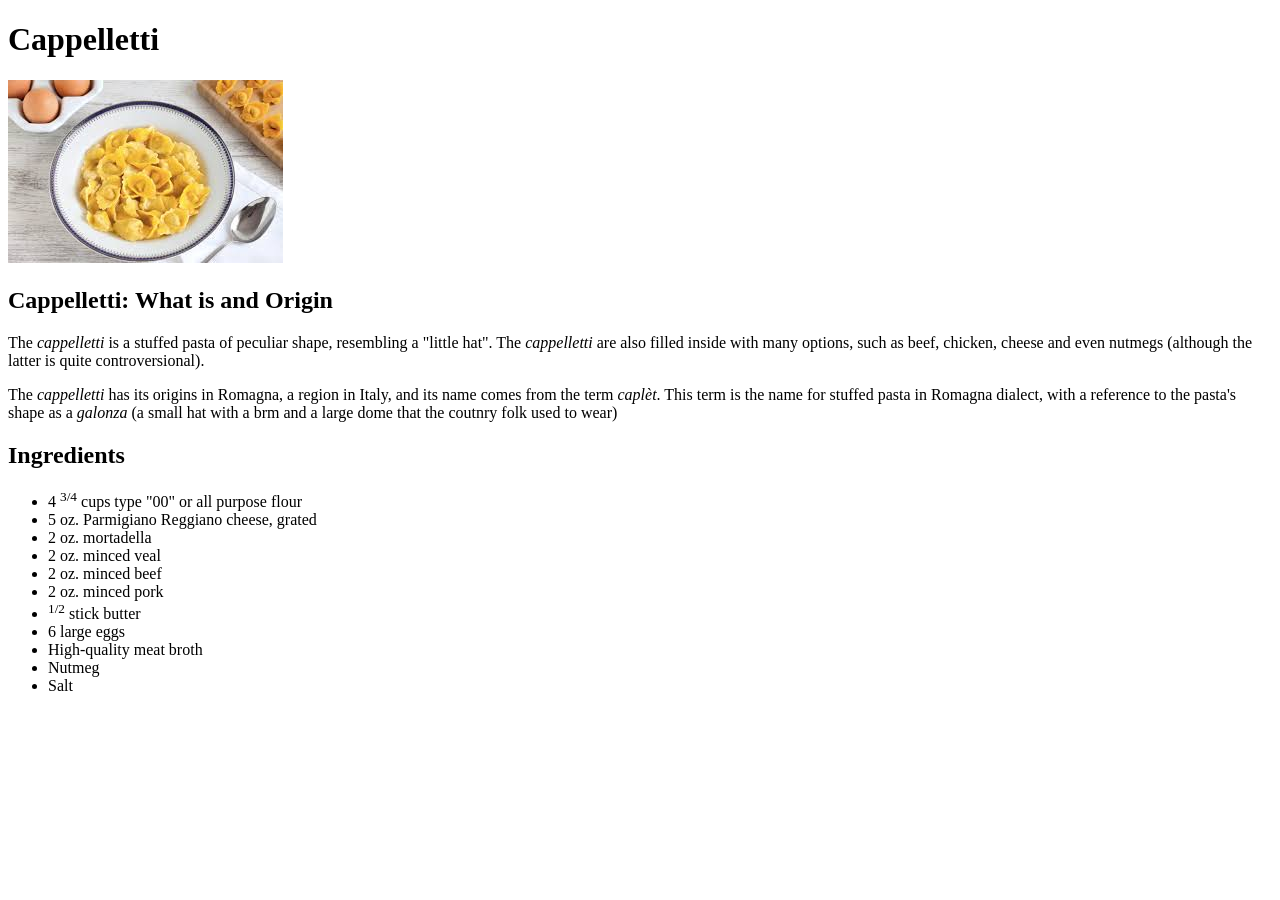
==== recipes/cappelletti.html @ 937e8302 "Add content in cappelletti.html" ====
<!DOCTYPE html>
<html lang="en">
<head>
    <meta charset="UTF-8">
    <meta http-equiv="X-UA-Compatible" content="IE=edge">
    <meta name="viewport" content="width=device-width, initial-scale=1.0">
    <title>Cappelletti</title>
</head>
<body>
    <h1>Cappelletti</h1>
    <img src="../images/cappelletti.jpeg"
    alt="A wonderful cappelletti plate in a table with
    a spoon and eggs">
    <h2>Cappelletti: What is and Origin</h2>
    <p>
        The <em>cappelletti</em> is a stuffed pasta of peculiar shape,
        resembling a "little hat". The <em>cappelletti</em> are 
        also filled inside with many options, such as beef, 
        chicken, cheese and even nutmegs (although the latter 
        is quite controversional).
    </p>
    <p>
        The <em>cappelletti</em> has its origins in Romagna,
        a region in Italy, and its name comes from the term
        <em>caplèt</em>. This term is the name for stuffed
        pasta in Romagna dialect, with a reference to the
        pasta's shape as a <em>galonza</em> (a small hat
        with a brm and a large dome that the coutnry folk
        used to wear)
    </p>
    
    <h2>Ingredients</h2>
    <ul>
        <li>4 <sup>3/4</sup> cups type "00" or all purpose 
        flour</li>
        <li>5 oz. Parmigiano Reggiano cheese, grated</li>
        <li>2 oz. mortadella</li>
        <li>2 oz. minced veal</li>
        <li>2 oz. minced beef</li>
        <li>2 oz. minced pork</li>
        <li><sup>1/2</sup> stick butter</li>
        <li>6 large eggs</li>
        <li>High-quality meat broth</li>
        <li>Nutmeg</li>
        <li>Salt</li>
    </ul>
</body>
</html>
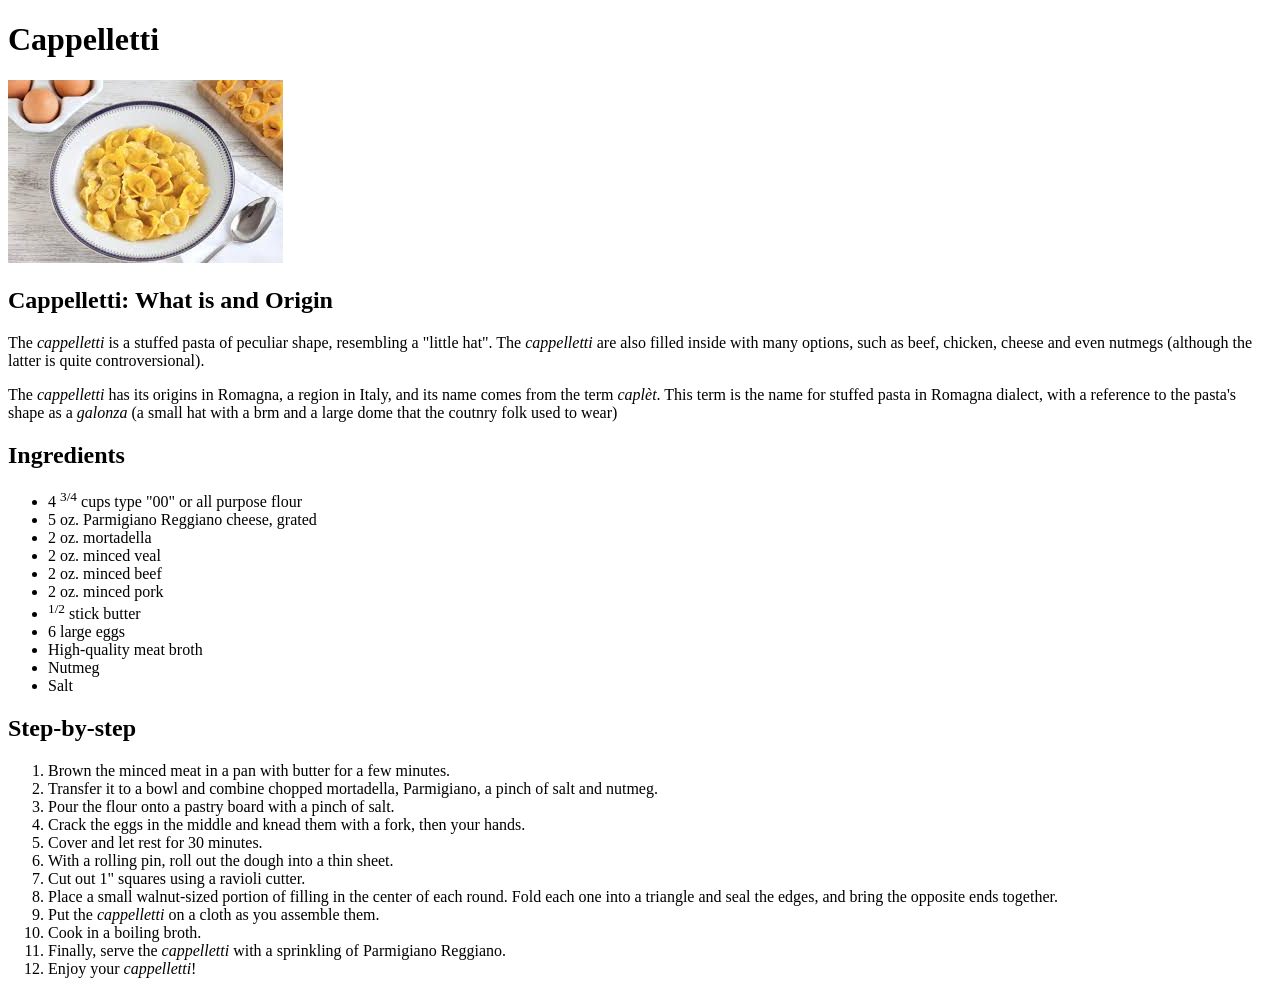
==== commit d1f36520: "Add step-by-step section in cappelletti.html" ====
--- a/recipes/cappelletti.html
+++ b/recipes/cappelletti.html
@@ -44,5 +44,65 @@
         <li>Nutmeg</li>
         <li>Salt</li>
     </ul>
+
+    <h2>Step-by-step</h2>
+    <ol>
+        <li>
+            Brown the minced meat in a pan with butter
+            for a few minutes.
+        </li>
+
+        <li>
+            Transfer it to a bowl and combine chopped
+            mortadella, Parmigiano, a pinch of salt and nutmeg.
+        </li>
+
+        <li>
+            Pour the flour onto a pastry board with a pinch of
+            salt.
+        </li>
+
+        <li>
+            Crack the eggs in the middle and knead them with
+            a fork, then your hands.
+        </li>
+
+        <li>
+            Cover and let rest for 30 minutes.
+        </li>
+
+        <li>
+            With a rolling pin, roll out the dough into a
+            thin sheet.
+        </li>
+
+        <li>
+            Cut out 1" squares using a ravioli cutter.
+        </li>
+
+        <li>
+            Place a small walnut-sized portion of filling in
+            the center of each round. Fold each one into a 
+            triangle and seal the edges, and bring the
+            opposite ends together.
+        </li>
+
+        <li>
+            Put the <em>cappelletti</em> on a cloth as you
+            assemble them.
+        </li>
+
+        <li>
+            Cook in a boiling broth. 
+        </li>
+
+        <li>
+            Finally, serve the <em>cappelletti</em> with a 
+            sprinkling of Parmigiano Reggiano.
+        </li>
+        <li>
+            Enjoy your <em>cappelletti</em>!
+        </li>
+    </ol>
 </body>
 </html>
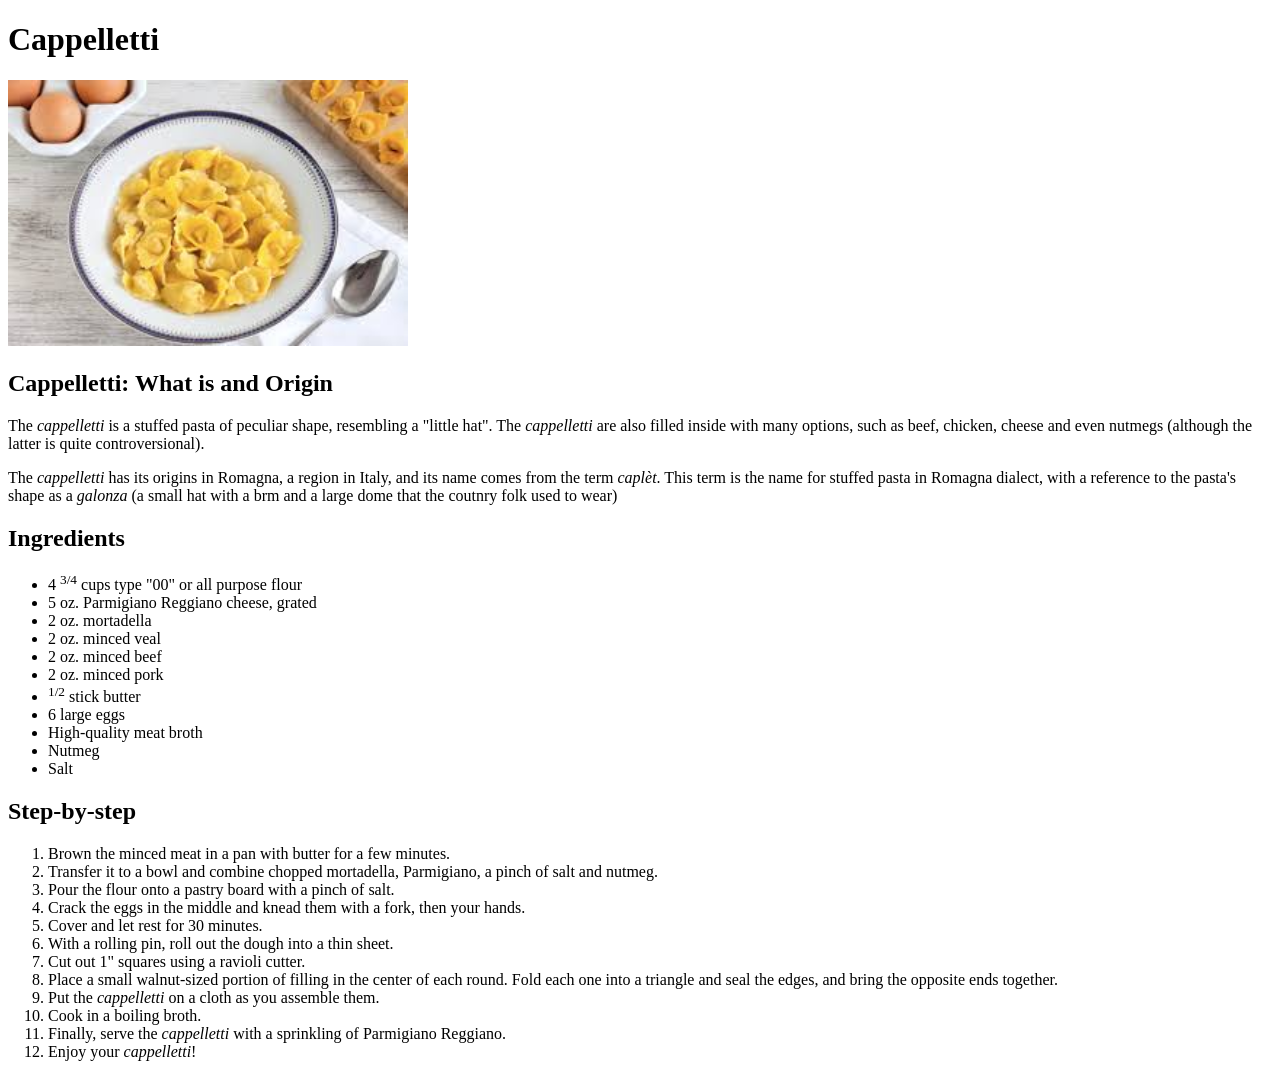
==== commit e92b76fa: "Resize image in cappelletti.html" ====
--- a/recipes/cappelletti.html
+++ b/recipes/cappelletti.html
@@ -10,7 +10,8 @@
     <h1>Cappelletti</h1>
     <img src="../images/cappelletti.jpeg"
     alt="A wonderful cappelletti plate in a table with
-    a spoon and eggs">
+    a spoon and eggs"
+    width="400px">
     <h2>Cappelletti: What is and Origin</h2>
     <p>
         The <em>cappelletti</em> is a stuffed pasta of peculiar shape,
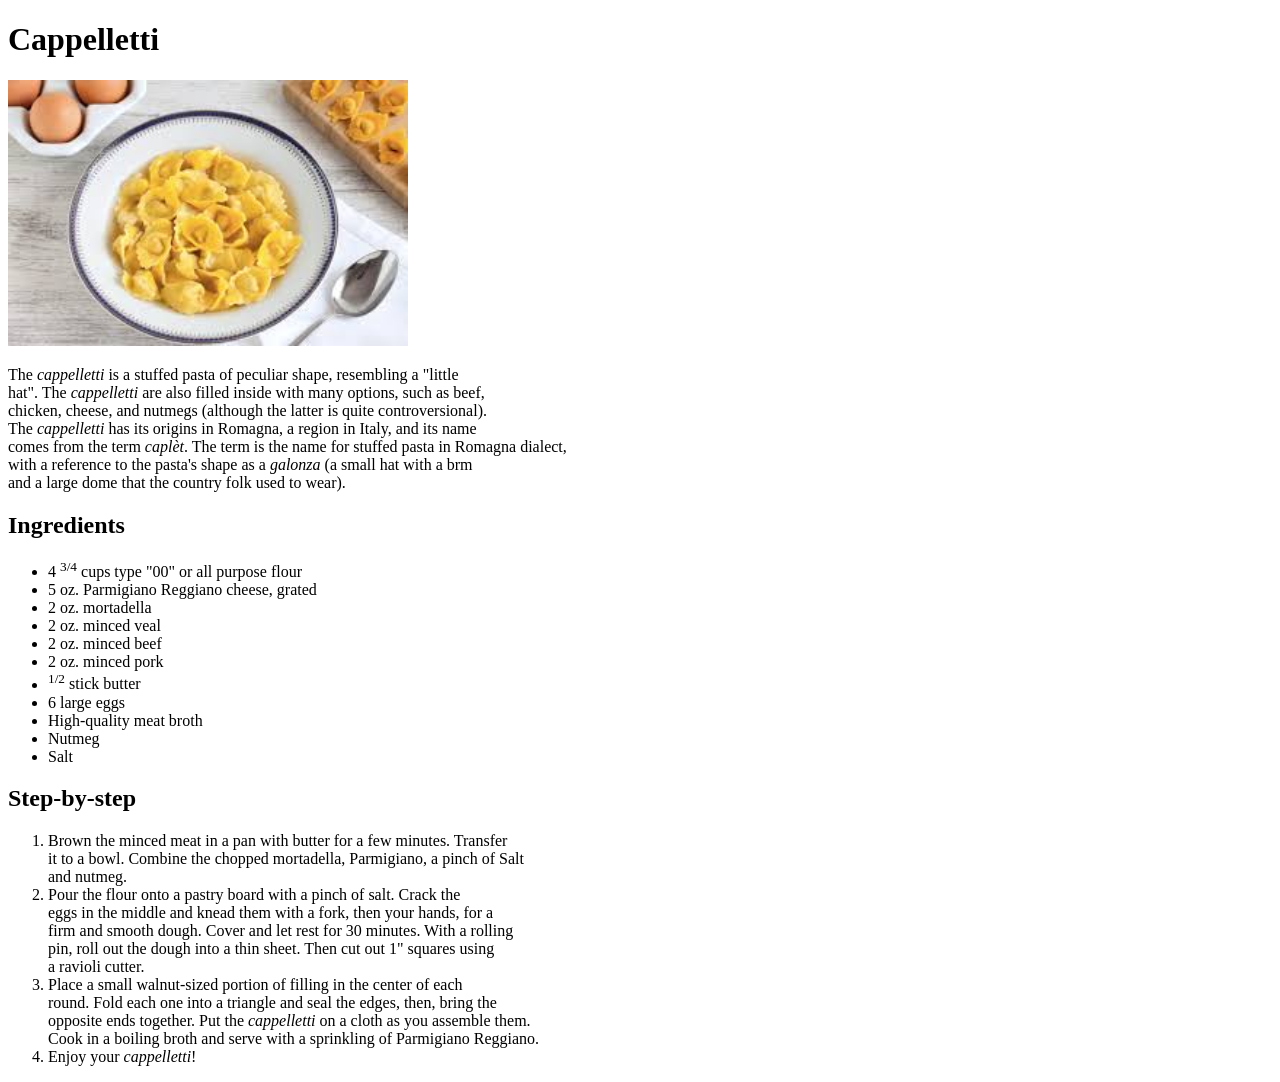
==== commit 550abeb4: "Add line breaksand change Step-by-step section" ====
--- a/recipes/cappelletti.html
+++ b/recipes/cappelletti.html
@@ -4,6 +4,7 @@
     <meta charset="UTF-8">
     <meta http-equiv="X-UA-Compatible" content="IE=edge">
     <meta name="viewport" content="width=device-width, initial-scale=1.0">
+    <link rel="stylesheet" href="../style.css">
     <title>Cappelletti</title>
 </head>
 <body>
@@ -12,22 +13,21 @@
     alt="A wonderful cappelletti plate in a table with
     a spoon and eggs"
     width="400px">
-    <h2>Cappelletti: What is and Origin</h2>
+    
     <p>
-        The <em>cappelletti</em> is a stuffed pasta of peculiar shape,
-        resembling a "little hat". The <em>cappelletti</em> are 
-        also filled inside with many options, such as beef, 
-        chicken, cheese and even nutmegs (although the latter 
-        is quite controversional).
-    </p>
-    <p>
-        The <em>cappelletti</em> has its origins in Romagna,
-        a region in Italy, and its name comes from the term
-        <em>caplèt</em>. This term is the name for stuffed
-        pasta in Romagna dialect, with a reference to the
-        pasta's shape as a <em>galonza</em> (a small hat
-        with a brm and a large dome that the coutnry folk
-        used to wear)
+        The <em>cappelletti</em> is a stuffed pasta of peculiar shape, resembling a "little
+        <br>
+        hat". The <em>cappelletti</em> are also filled inside with many options, such as beef,
+        <br>
+        chicken, cheese, and nutmegs (although the latter is quite controversional).
+        <br>
+        The <em>cappelletti</em> has its origins in Romagna, a region in Italy, and its name
+        <br>
+        comes from the term <em>caplèt</em>. The term is the name for stuffed pasta in Romagna dialect,
+        <br>
+        with a reference to the pasta's shape as a <em>galonza</em> (a small hat with a brm
+        <br>
+        and a large dome that the country folk used to wear).
     </p>
     
     <h2>Ingredients</h2>
@@ -49,58 +49,36 @@
     <h2>Step-by-step</h2>
     <ol>
         <li>
-            Brown the minced meat in a pan with butter
-            for a few minutes.
+            Brown the minced meat in a pan with butter for a few minutes. Transfer
+            <br>
+            it to a bowl. Combine the chopped mortadella, Parmigiano, a pinch of Salt
+            <br>
+            and nutmeg.
         </li>
 
         <li>
-            Transfer it to a bowl and combine chopped
-            mortadella, Parmigiano, a pinch of salt and nutmeg.
+            Pour the flour onto a pastry board with a pinch of salt. Crack the
+            <br>
+            eggs in the middle and knead them with a fork, then your hands, for a
+            <br>
+            firm and smooth dough. Cover and let rest for 30 minutes. With a rolling
+            <br>
+            pin, roll out the dough into a thin sheet. Then cut out 1" squares using
+            <br>
+            a ravioli cutter.
         </li>
 
+
         <li>
-            Pour the flour onto a pastry board with a pinch of
-            salt.
+            Place a small walnut-sized portion of filling in the center of each
+            <br>
+            round. Fold each one into a triangle and seal the edges, then, bring the
+            <br>
+            opposite ends together. Put the <em>cappelletti</em> on a cloth as you assemble them.
+            <br>
+            Cook in a boiling broth and serve with a sprinkling of Parmigiano Reggiano.
         </li>
 
-        <li>
-            Crack the eggs in the middle and knead them with
-            a fork, then your hands.
-        </li>
-
-        <li>
-            Cover and let rest for 30 minutes.
-        </li>
-
-        <li>
-            With a rolling pin, roll out the dough into a
-            thin sheet.
-        </li>
-
-        <li>
-            Cut out 1" squares using a ravioli cutter.
-        </li>
-
-        <li>
-            Place a small walnut-sized portion of filling in
-            the center of each round. Fold each one into a 
-            triangle and seal the edges, and bring the
-            opposite ends together.
-        </li>
-
-        <li>
-            Put the <em>cappelletti</em> on a cloth as you
-            assemble them.
-        </li>
-
-        <li>
-            Cook in a boiling broth. 
-        </li>
-
-        <li>
-            Finally, serve the <em>cappelletti</em> with a 
-            sprinkling of Parmigiano Reggiano.
-        </li>
         <li>
             Enjoy your <em>cappelletti</em>!
         </li>
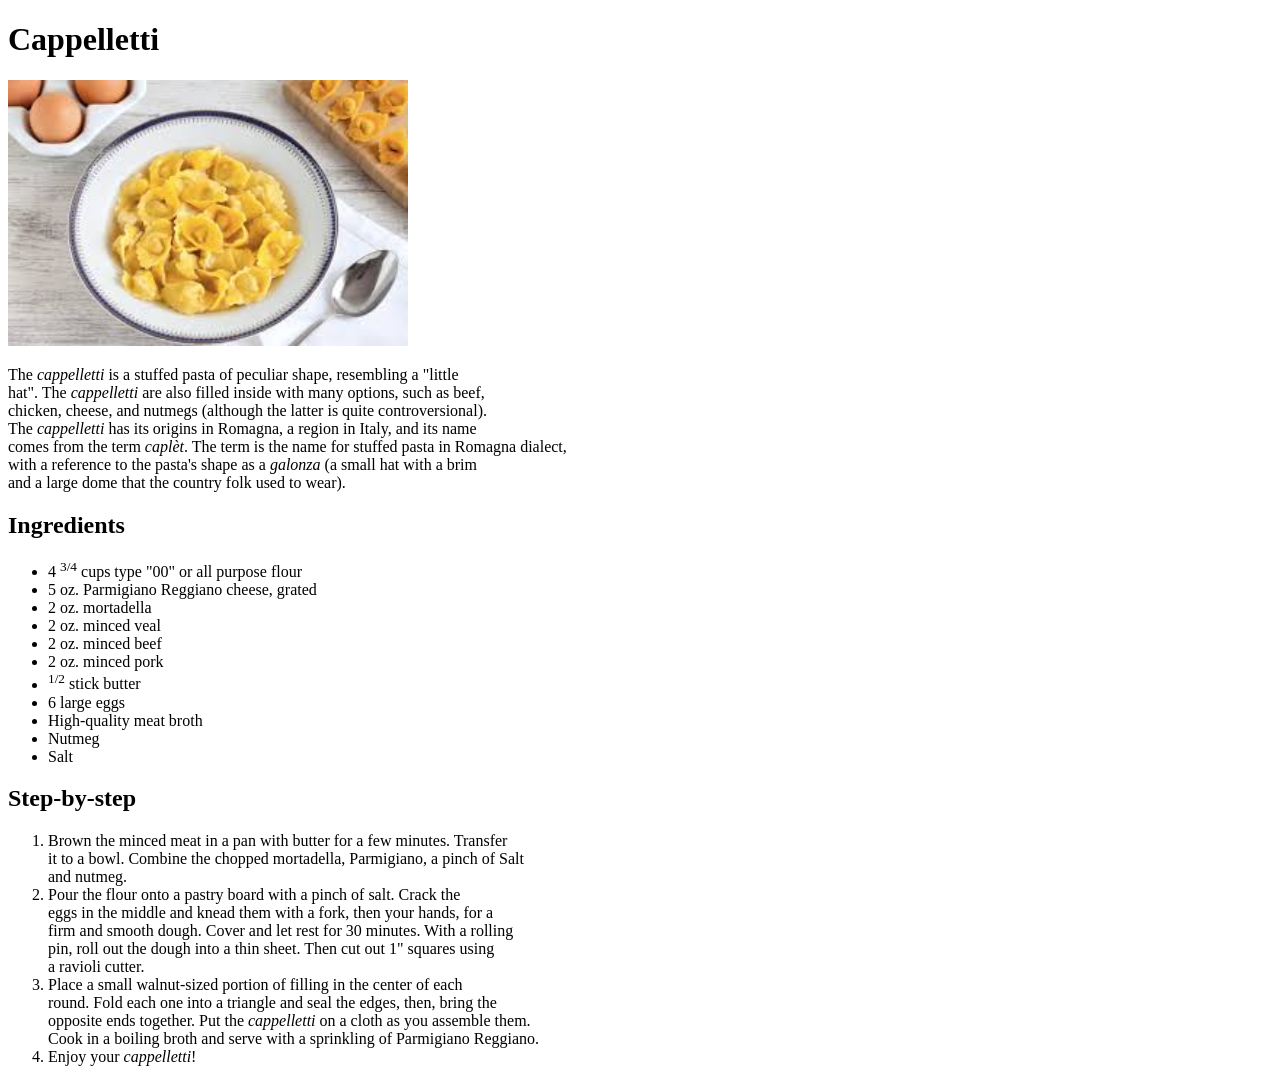
==== commit ec6400d8: "Fix typo" ====
--- a/recipes/cappelletti.html
+++ b/recipes/cappelletti.html
@@ -13,7 +13,7 @@
     alt="A wonderful cappelletti plate in a table with
     a spoon and eggs"
     width="400px">
-    
+
     <p>
         The <em>cappelletti</em> is a stuffed pasta of peculiar shape, resembling a "little
         <br>
@@ -25,7 +25,7 @@
         <br>
         comes from the term <em>caplèt</em>. The term is the name for stuffed pasta in Romagna dialect,
         <br>
-        with a reference to the pasta's shape as a <em>galonza</em> (a small hat with a brm
+        with a reference to the pasta's shape as a <em>galonza</em> (a small hat with a brim
         <br>
         and a large dome that the country folk used to wear).
     </p>
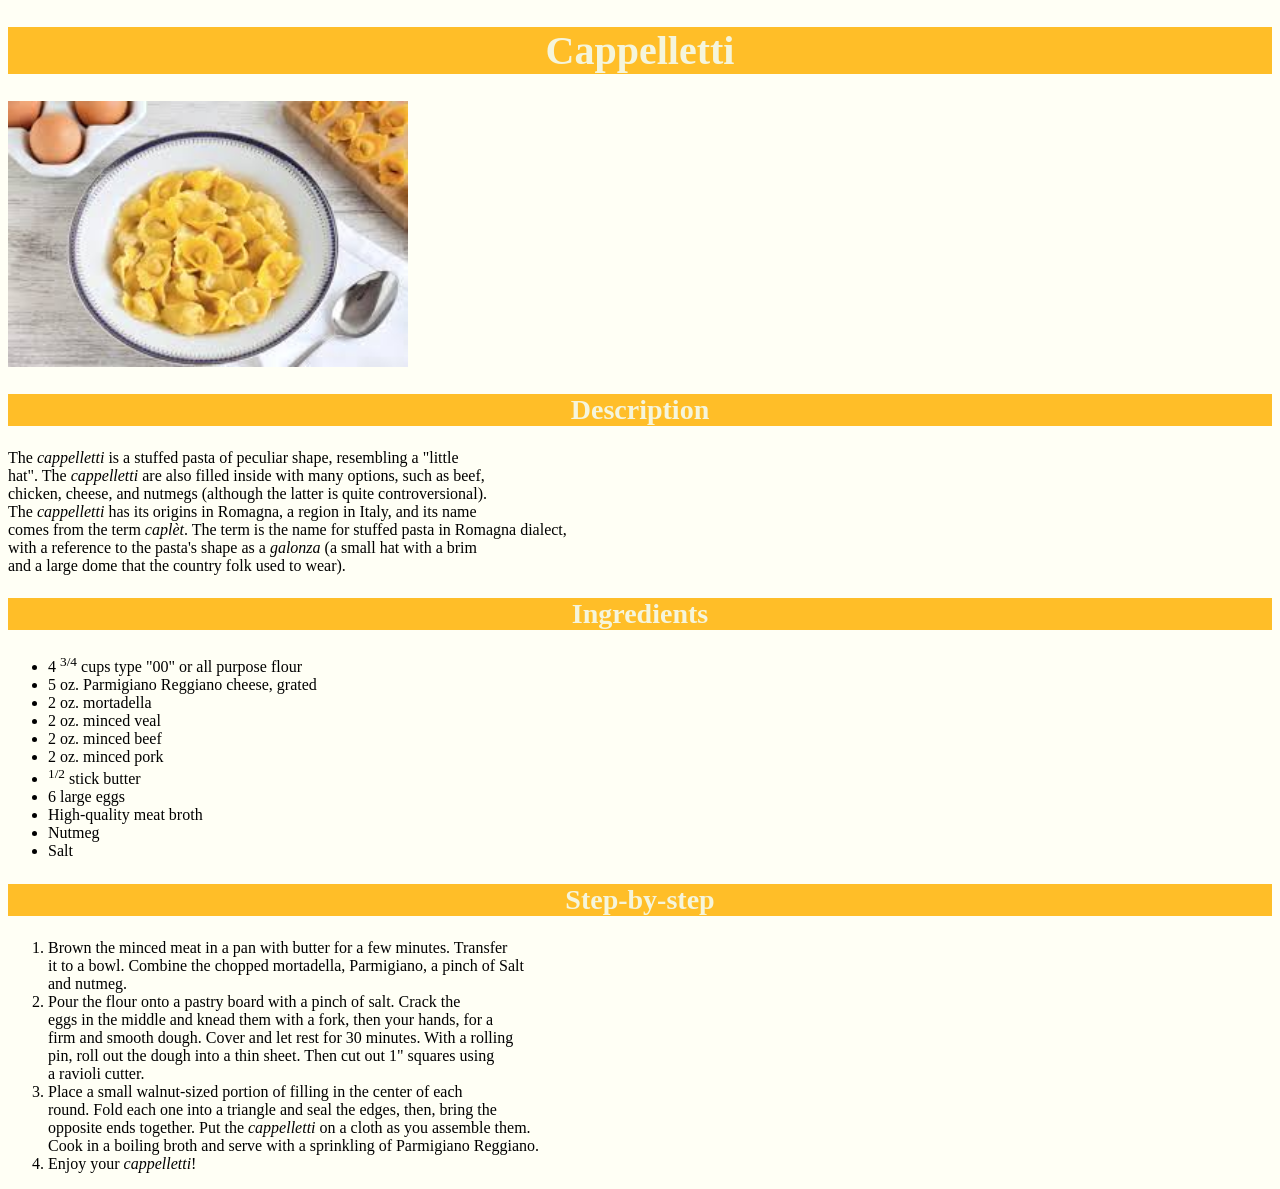
==== commit 7176fdc6: "Add description header to recipe pages" ====
--- a/recipes/cappelletti.html
+++ b/recipes/cappelletti.html
@@ -9,11 +9,13 @@
 </head>
 <body>
     <h1>Cappelletti</h1>
+
     <img src="../images/cappelletti.jpeg"
     alt="A wonderful cappelletti plate in a table with
     a spoon and eggs"
     width="400px">
 
+    <h2>Description</h2>
     <p>
         The <em>cappelletti</em> is a stuffed pasta of peculiar shape, resembling a "little
         <br>
--- a/style.css
+++ b/style.css
@@ -0,0 +1,17 @@
+body {
+    font-family: Garamond, Georgia, 'Times New Roman', serif;
+    font-size: 16px;
+    background-color: rgb(255,255,245);
+}
+ 
+h1, h2 {
+    text-align: center;
+    font-size: 28px;
+    background-color: rgb(255,190,40);
+    color: beige;
+    font-weight: bolder;
+}
+
+h1 {
+    font-size: 40px;
+}
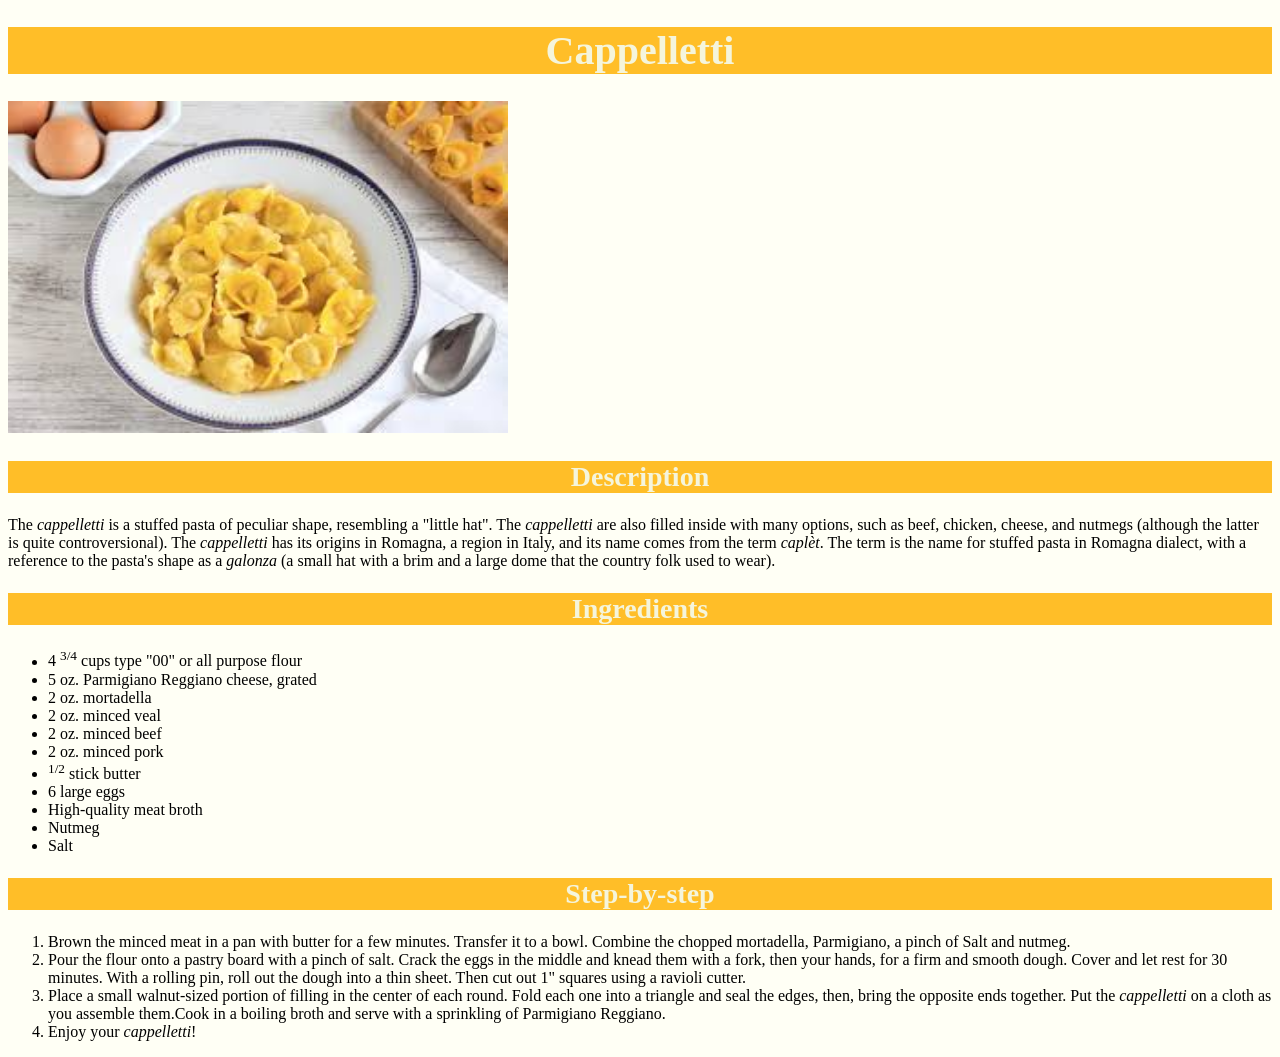
==== commit 46988c2f: "Remove line breaks, add divs, classes and ids to elements" ====
--- a/recipes/cappelletti.html
+++ b/recipes/cappelletti.html
@@ -10,80 +10,74 @@
 <body>
     <h1>Cappelletti</h1>
 
-    <img src="../images/cappelletti.jpeg"
-    alt="A wonderful cappelletti plate in a table with
-    a spoon and eggs"
-    width="400px">
+    <div class="center">
+        <img id="cappelletti" class="dish" src="../images/cappelletti.jpeg" alt="Plate with cappelletti" width="500">
+    </div>
 
-    <h2>Description</h2>
-    <p>
-        The <em>cappelletti</em> is a stuffed pasta of peculiar shape, resembling a "little
-        <br>
-        hat". The <em>cappelletti</em> are also filled inside with many options, such as beef,
-        <br>
-        chicken, cheese, and nutmegs (although the latter is quite controversional).
-        <br>
-        The <em>cappelletti</em> has its origins in Romagna, a region in Italy, and its name
-        <br>
-        comes from the term <em>caplèt</em>. The term is the name for stuffed pasta in Romagna dialect,
-        <br>
-        with a reference to the pasta's shape as a <em>galonza</em> (a small hat with a brim
-        <br>
-        and a large dome that the country folk used to wear).
-    </p>
+    <div>
+        <h2>Description</h2>
+        <p>
+            The <em>cappelletti</em> is a stuffed pasta of peculiar
+            shape, resembling a "little hat". The <em>cappelletti</em>
+            are also filled inside with many options, such as beef,
+            chicken, cheese, and nutmegs (although the latter is quite
+            controversional). The <em>cappelletti</em> has its origins
+            in Romagna, a region in Italy, and its name comes from
+            the term <em>caplèt</em>. The term is the name for stuffed
+            pasta in Romagna dialect, with a reference to the pasta's
+            shape as a <em>galonza</em> (a small hat with a brim and
+            a large dome that the country folk used to wear).
+        </p>
+    </div>
     
-    <h2>Ingredients</h2>
-    <ul>
-        <li>4 <sup>3/4</sup> cups type "00" or all purpose 
-        flour</li>
-        <li>5 oz. Parmigiano Reggiano cheese, grated</li>
-        <li>2 oz. mortadella</li>
-        <li>2 oz. minced veal</li>
-        <li>2 oz. minced beef</li>
-        <li>2 oz. minced pork</li>
-        <li><sup>1/2</sup> stick butter</li>
-        <li>6 large eggs</li>
-        <li>High-quality meat broth</li>
-        <li>Nutmeg</li>
-        <li>Salt</li>
-    </ul>
+        <h2>Ingredients</h2>
+            <div class="ingredients">
+                <ul>
+                    <li>4 <sup>3/4</sup> cups type "00" or all purpose
+                    flour</li>
+                    <li>5 oz. Parmigiano Reggiano cheese, grated</li>
+                    <li>2 oz. mortadella</li>
+                    <li>2 oz. minced veal</li>
+                    <li>2 oz. minced beef</li>
+                    <li>2 oz. minced pork</li>
+                    <li><sup>1/2</sup> stick butter</li>
+                    <li>6 large eggs</li>
+                    <li>High-quality meat broth</li>
+                    <li>Nutmeg</li>
+                    <li>Salt</li>
+                </ul>
+            </div>
+        </div>
 
-    <h2>Step-by-step</h2>
-    <ol>
-        <li>
-            Brown the minced meat in a pan with butter for a few minutes. Transfer
-            <br>
-            it to a bowl. Combine the chopped mortadella, Parmigiano, a pinch of Salt
-            <br>
-            and nutmeg.
-        </li>
-
-        <li>
-            Pour the flour onto a pastry board with a pinch of salt. Crack the
-            <br>
-            eggs in the middle and knead them with a fork, then your hands, for a
-            <br>
-            firm and smooth dough. Cover and let rest for 30 minutes. With a rolling
-            <br>
-            pin, roll out the dough into a thin sheet. Then cut out 1" squares using
-            <br>
-            a ravioli cutter.
-        </li>
-
-
-        <li>
-            Place a small walnut-sized portion of filling in the center of each
-            <br>
-            round. Fold each one into a triangle and seal the edges, then, bring the
-            <br>
-            opposite ends together. Put the <em>cappelletti</em> on a cloth as you assemble them.
-            <br>
-            Cook in a boiling broth and serve with a sprinkling of Parmigiano Reggiano.
-        </li>
-
-        <li>
-            Enjoy your <em>cappelletti</em>!
-        </li>
-    </ol>
+        <h2>Step-by-step</h2>
+            <div class="steps">
+                <ol>
+                    <li>
+                        Brown the minced meat in a pan with butter for a few
+                        minutes. Transfer it to a bowl. Combine the chopped
+                        mortadella, Parmigiano, a pinch of Salt and nutmeg.
+                    </li>
+                    <li>
+                        Pour the flour onto a pastry board with a pinch of
+                        salt. Crack the eggs in the middle and knead them with
+                        a fork, then your hands, for a firm and smooth dough.
+                        Cover and let rest for 30 minutes. With a rolling pin,
+                        roll out the dough into a thin sheet. Then cut out 1"
+                        squares using a ravioli cutter.
+                    </li>
+                    <li>
+                        Place a small walnut-sized portion of filling in the
+                        center of each round. Fold each one into a triangle
+                        and seal the edges, then, bring the opposite ends
+                        together. Put the <em>cappelletti</em> on a cloth
+                        as you assemble them.Cook in a boiling broth and
+                        serve with a sprinkling of Parmigiano Reggiano.
+                    </li>
+                    <li>
+                        Enjoy your <em>cappelletti</em>!
+                    </li>
+                </ol>
+            </div>
+    
 </body>
 </html>
